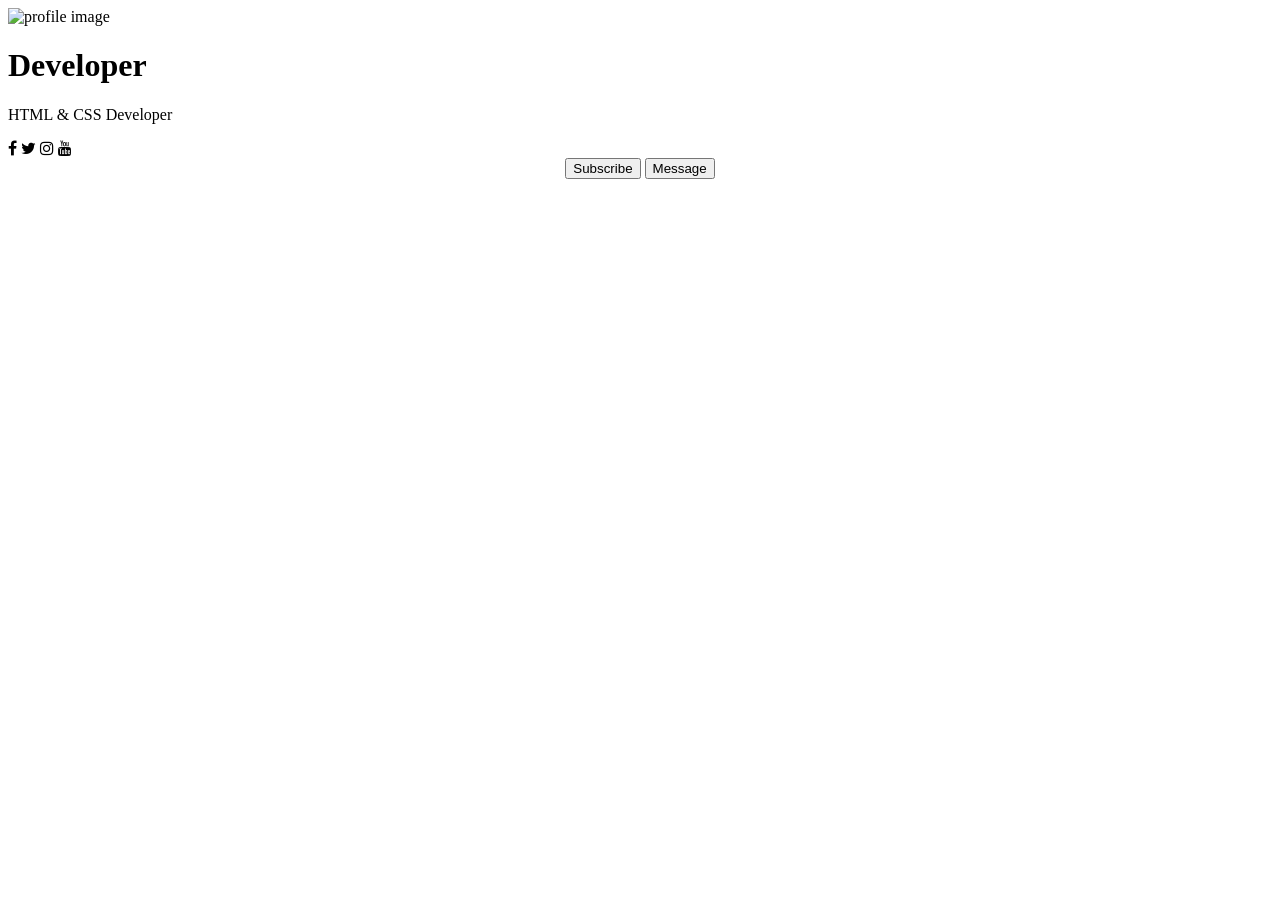
==== profile-card/index.html @ 10603ab9 "Create index.html" ====
<!DOCTYPE html>
<html lang="en">
<head>
    <meta charset="UTF-8">
    <meta name="viewport" content="width=device-width, initial-scale=1.0">
    <title>Profile card</title>
    <link rel="stylesheet" href="style.css">
    <link rel="stylesheet" href="https://cdnjs.cloudflare.com/ajax/libs/font-awesome/4.7.0/css/font-awesome.min.css">

</head>
<body>
    <div class="page">
        <div class="card">
            <div class="top"></div>
        <img src="https://i.pravatar.cc/150" alt="profile image"></img>
            <h1>Developer</h1>
                <p>HTML & CSS Developer</p>
                    <div class="icons">
                        <i class="fa fa-facebook" id="facebook"></i>
                    <i class="fa fa-twitter" id="twitter"></i>
                    <i class="fa fa-instagram" id="instagram"></i>
                    <i class="fa fa-youtube" id="youtube"></i>
                    </div>
                    
                    <center><button>
                        Subscribe
                    </button>
                    <button class="active">
                        Message
                    </button></center>
    </div>
    </div>
</body>
</html>
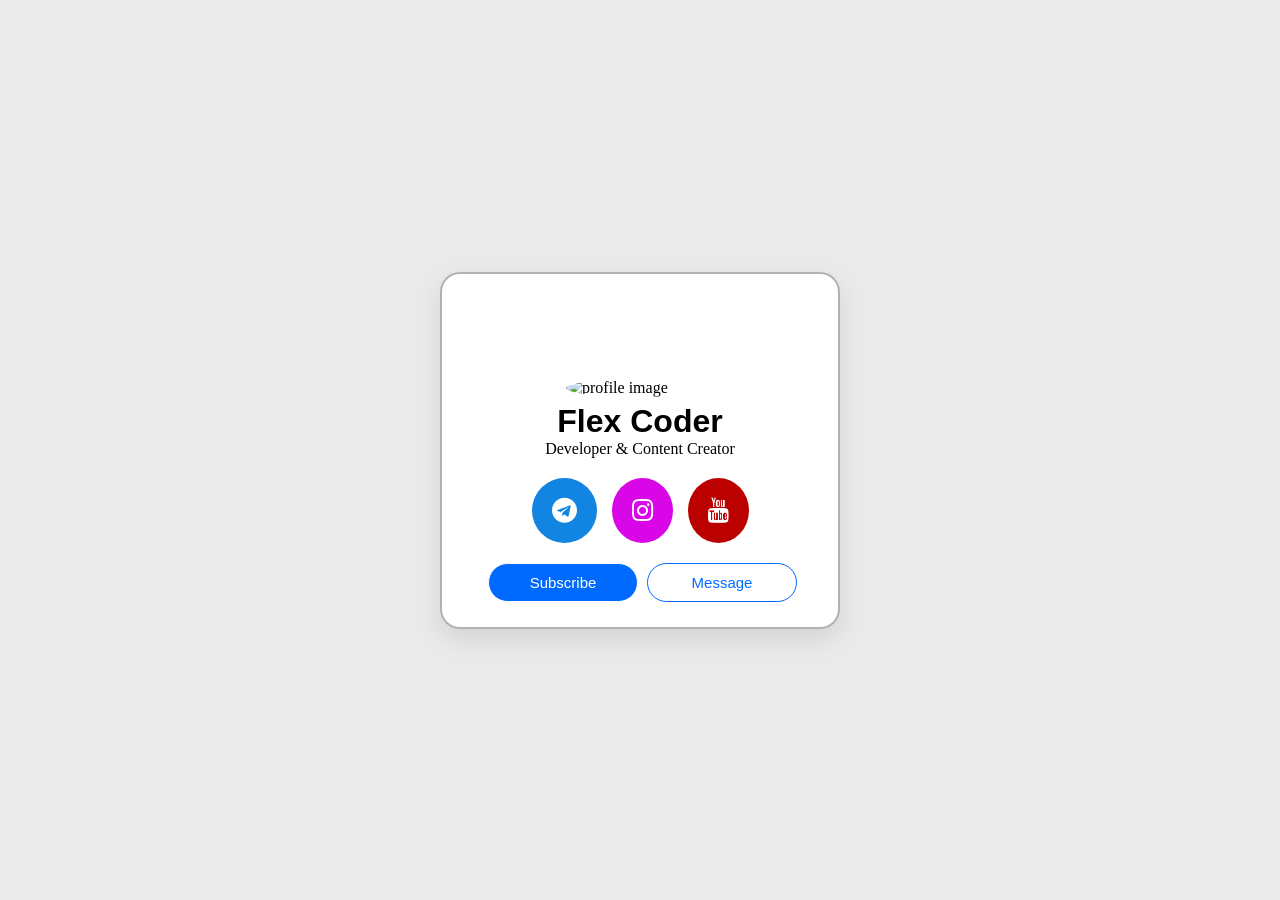
==== commit c5a613d1: "Update index.html" ====
--- a/profile-card/index.html
+++ b/profile-card/index.html
@@ -12,22 +12,24 @@
     <div class="page">
         <div class="card">
             <div class="top"></div>
-        <img src="https://i.pravatar.cc/150" alt="profile image"></img>
-            <h1>Developer</h1>
-                <p>HTML & CSS Developer</p>
+        <img src="https://i.ibb.co/4Rmm61s6/IMG-20251220-103714-374.jpg" alt="profile image"></img>
+            <h1>Flex Coder</h1>
+                <p>Developer & Content Creator</p>
                     <div class="icons">
-                        <i class="fa fa-facebook" id="facebook"></i>
-                    <i class="fa fa-twitter" id="twitter"></i>
-                    <i class="fa fa-instagram" id="instagram"></i>
-                    <i class="fa fa-youtube" id="youtube"></i>
+                       <a href="https://telegram.org/s/Flex_Coder" target="_blank"><i class="fa fa-telegram" id="telegram"></i></a>
+                    <a href="https://instagram.com/@Notflexcoder" target="_blank"><i class="fa fa-instagram" id="instagram"></i></a>
+                    <a href="https://youtube.com/@Flex_Coder" target="_blank"><i class="fa fa-youtube" id="youtube"></i></a>
                     </div>
                     
-                    <center><button>
+                    <center>
+                    <a href="https://youtube.com/@Flex_Coder" target="_blank">
+                    <button>
                         Subscribe
-                    </button>
+                    </button></a>  
+                     <a href="https://telegram.dog/Flex_Help" target="_blank">
                     <button class="active">
                         Message
-                    </button></center>
+                    </button></a></center>
     </div>
     </div>
 </body>
--- a/profile-card/style.css
+++ b/profile-card/style.css
@@ -0,0 +1,114 @@
+* {
+    padding: 0;
+    margin: 0;
+    box-sizing: border-box;
+}
+
+:root {
+    --button: #006aff;
+}
+
+.page {
+    display: flex;
+    align-items: center;
+    justify-content: center;
+    height: 100vh;
+    background-color: #eaeaea;
+}
+
+.card {
+    background-color: white;
+    width: 400px;
+    border-radius: 20px;
+    padding-bottom: 20px;
+    border-top-left-radius: 20px;
+    border: 2px solid rgb(0, 0, 0, 0.3);
+    border-top-right-radius: 20px;
+    padding: 5px;
+    box-shadow: 0 10px 25px rgba(0, 0, 0, 0.1);
+}
+
+.top {
+    /* background: var(--button); */
+    background-image: url("https://t4.ftcdn.net/jpg/08/86/49/53/360_F_886495385_XudXZcfZb7FqTwSWpDjwOEWfsol6Sw6e.jpg");
+    background-position: center;
+    background-repeat: no-repeat;
+    background-size: cover;
+    height: 9rem;
+    border-top-left-radius: 20px;
+    border-top-right-radius: 20px;
+}
+
+img {
+    width: 10rem;
+    display: flex;
+    border: 6px solid white;
+    margin-top: -50px;
+    border-radius: 50%;
+    margin: -50px auto 0 auto;
+    height: auto;
+    max-width: 100%;
+}
+
+h1 {
+    text-align: center;
+    font-family: 'Franklin Gothic Medium', 'Arial Narrow', Arial, sans-serif;
+
+}
+
+p {
+    text-align: center;
+}
+
+.icons {
+    margin-top: 20px;
+    display: flex;
+    justify-content: center;
+    gap: 15px;
+    font-size: 25px;
+}
+
+.fa {
+  color: white;
+  padding: 20px;
+  border-radius: 50%;
+}
+
+
+#instagram {
+    background-color: #d907e8;
+}
+
+.fa-telegram {
+    background-color: #1284e2;
+}
+
+#youtube {
+    background-color: #bb0000;
+}
+
+button, .active:hover {
+    background: var(--button);
+    color: white;
+    border: none;
+    padding: 10px;
+    border-radius: 30px;
+    font-size: 15px;
+    margin-top: 20px;
+    border: 1px solid;
+    margin-left: 5px;
+    width: 150px;
+    cursor: pointer;
+    margin-bottom: 20px;
+}
+
+.active {
+    border-color: var(--button);
+    background: transparent;
+    color: var(--button);
+}
+
+button:hover, .fa:hover{
+    transform: translateY(2px);
+    box-shadow: 0 10px 25px rgba(0, 0, 0, 0.1);
+}
